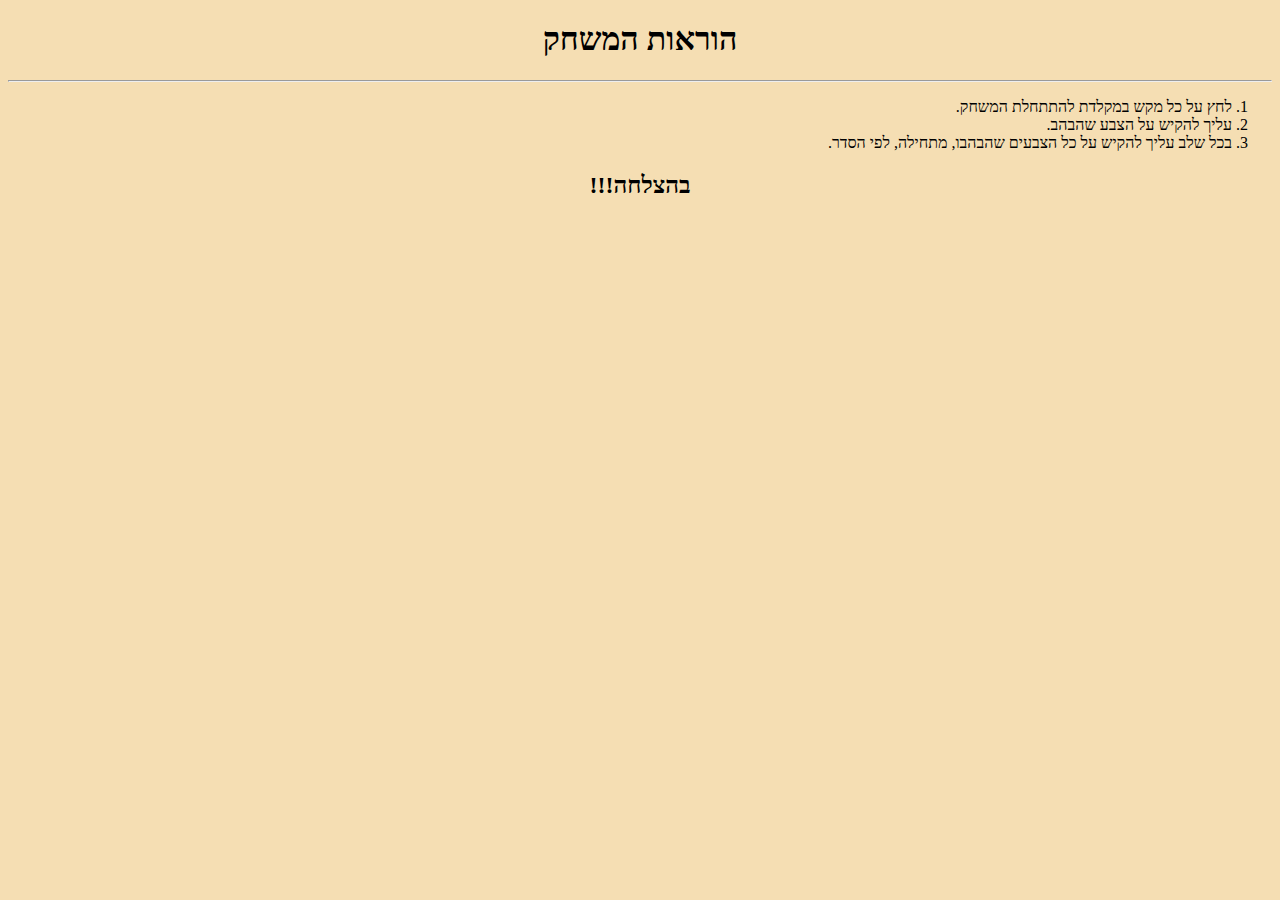
==== GameInstructions.html @ 483643cf "Add files via upload" ====
<!DOCTYPE html>
<html lang="he">
<head>
    <meta charset="UTF-8">
    <meta name="viewport" content="width=device-width, initial-scale=1.0">
    <title>Game Instructions</title>
    <link rel="stylesheet" href="rulse.css">
</head>
<body dir="rtl">
    
    <div>
        <h1>הוראות המשחק </h1>
        <hr>
        <p>
            <ol>
                <li>לחץ על כל מקש במקלדת להתתחלת המשחק.</li>
                <li>עליך להקיש על הצבע שהבהב.</li>
                <li> בכל שלב עליך להקיש על כל הצבעים שהבהבו, מתחילה, לפי הסדר.</li>
            </ol>
        </p>
        <h2>בהצלחה!!!</h2>

    </div>
    
</body>
</html>
---- rulse.css ----
body {
    background-color: wheat;
}
h1 {
    text-align: center;
}
h2 {
    text-align: center;
}
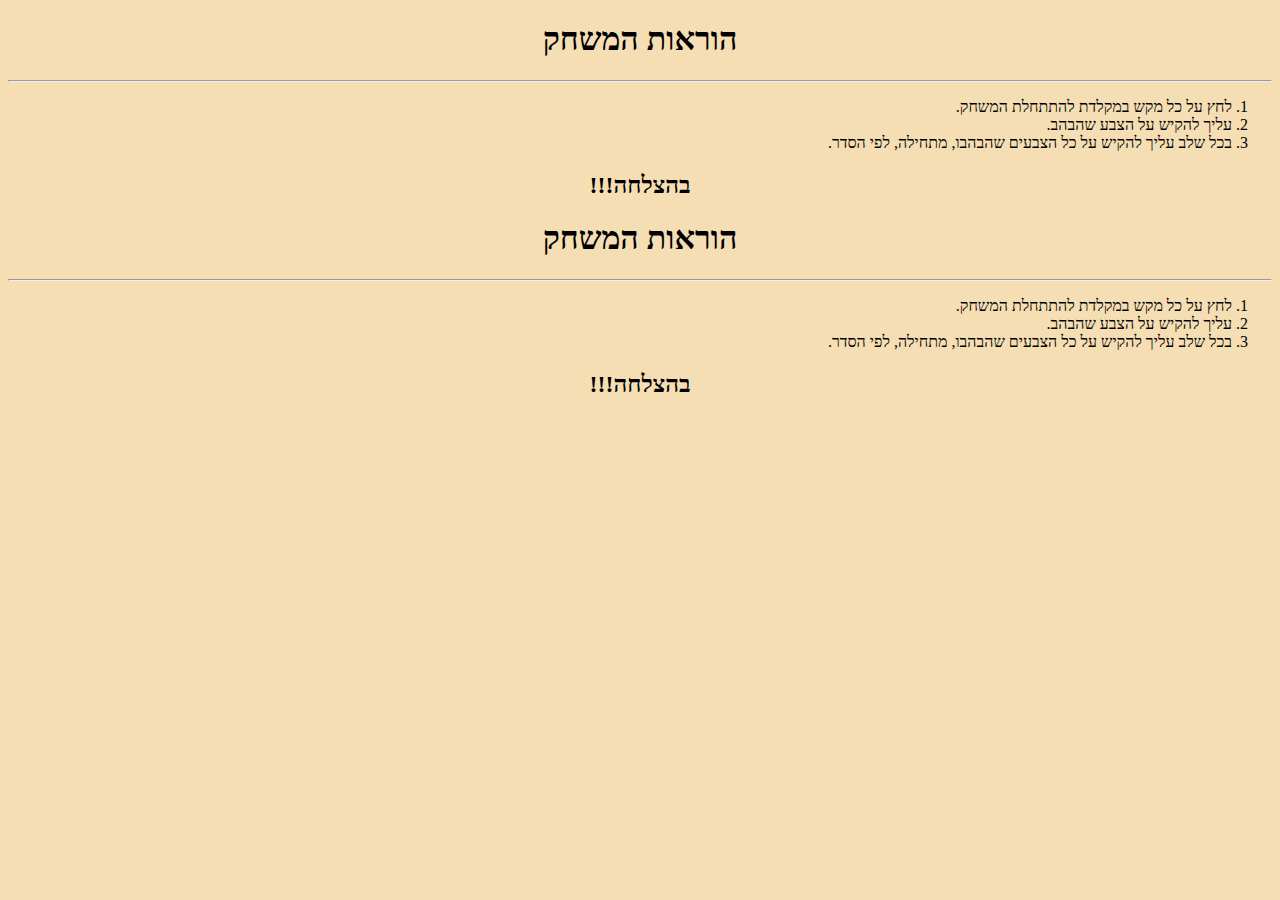
==== commit 1a4f8bd0: "Merge branch 'main' of https://github.com/michaelshoham/SimonGaime" ====
--- a/GameInstructions.html
+++ b/GameInstructions.html
@@ -1,26 +1,52 @@
-<!DOCTYPE html>
-<html lang="he">
-<head>
-    <meta charset="UTF-8">
-    <meta name="viewport" content="width=device-width, initial-scale=1.0">
-    <title>Game Instructions</title>
-    <link rel="stylesheet" href="rulse.css">
-</head>
-<body dir="rtl">
-    
-    <div>
-        <h1>הוראות המשחק </h1>
-        <hr>
-        <p>
-            <ol>
-                <li>לחץ על כל מקש במקלדת להתתחלת המשחק.</li>
-                <li>עליך להקיש על הצבע שהבהב.</li>
-                <li> בכל שלב עליך להקיש על כל הצבעים שהבהבו, מתחילה, לפי הסדר.</li>
-            </ol>
-        </p>
-        <h2>בהצלחה!!!</h2>
-
-    </div>
-    
-</body>
+<!DOCTYPE html>
+<html lang="he">
+<head>
+    <meta charset="UTF-8">
+    <meta name="viewport" content="width=device-width, initial-scale=1.0">
+    <title>Game Instructions</title>
+    <link rel="stylesheet" href="rulse.css">
+</head>
+<body dir="rtl">
+    
+    <div>
+        <h1>הוראות המשחק </h1>
+        <hr>
+        <p>
+            <ol>
+                <li>לחץ על כל מקש במקלדת להתתחלת המשחק.</li>
+                <li>עליך להקיש על הצבע שהבהב.</li>
+                <li> בכל שלב עליך להקיש על כל הצבעים שהבהבו, מתחילה, לפי הסדר.</li>
+            </ol>
+        </p>
+        <h2>בהצלחה!!!</h2>
+
+    </div>
+    
+</body>
+</html>
+<!DOCTYPE html>
+<html lang="he">
+<head>
+    <meta charset="UTF-8">
+    <meta name="viewport" content="width=device-width, initial-scale=1.0">
+    <title>Game Instructions</title>
+    <link rel="stylesheet" href="rulse.css">
+</head>
+<body dir="rtl">
+    
+    <div>
+        <h1>הוראות המשחק </h1>
+        <hr>
+        <p>
+            <ol>
+                <li>לחץ על כל מקש במקלדת להתתחלת המשחק.</li>
+                <li>עליך להקיש על הצבע שהבהב.</li>
+                <li> בכל שלב עליך להקיש על כל הצבעים שהבהבו, מתחילה, לפי הסדר.</li>
+            </ol>
+        </p>
+        <h2>בהצלחה!!!</h2>
+
+    </div>
+    
+</body>
 </html>--- a/rulse.css
+++ b/rulse.css
@@ -1,9 +1,9 @@
-body {
-    background-color: wheat;
-}
-h1 {
-    text-align: center;
-}
-h2 {
-    text-align: center;
+body {
+    background-color: wheat;
+}
+h1 {
+    text-align: center;
+}
+h2 {
+    text-align: center;
 }--- a/rulse.css
+++ b/rulse.css
@@ -1,9 +1,9 @@
-body {
-    background-color: wheat;
-}
-h1 {
-    text-align: center;
-}
-h2 {
-    text-align: center;
+body {
+    background-color: wheat;
+}
+h1 {
+    text-align: center;
+}
+h2 {
+    text-align: center;
 }